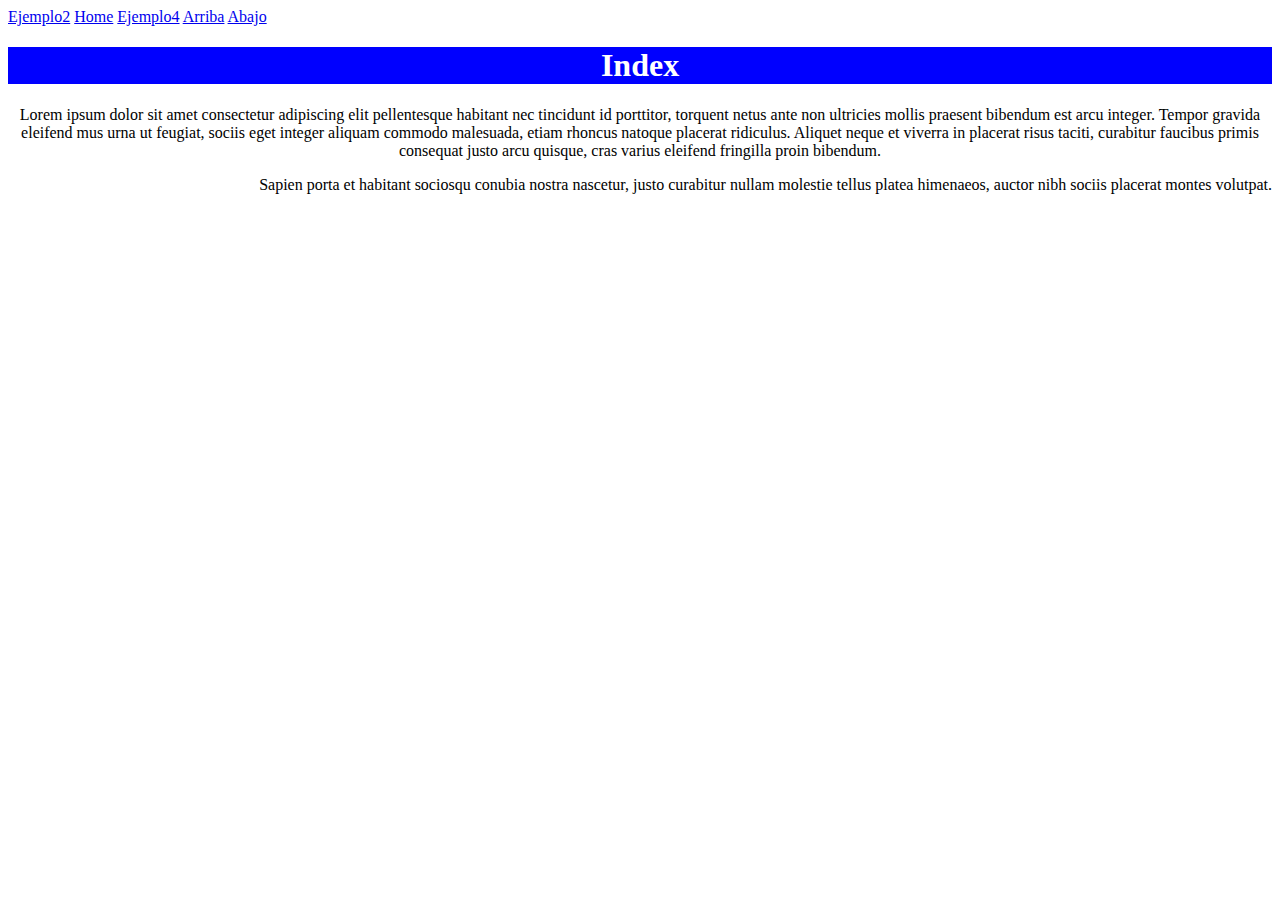
==== src/main/resources/static/index.html @ 29324057 "Creacion de proyecto tienda semana 1" ====
<!DOCTYPE html>
<!--
Click nbfs://nbhost/SystemFileSystem/Templates/Licenses/license-default.txt to change this license
Click nbfs://nbhost/SystemFileSystem/Templates/Other/html.html to edit this template
-->
<html>
    <head>
        <title>TechShop</title>
        <meta charset="UTF-8">
        <meta name="viewport" content="width=device-width, initial-scale=1.0">
    </head>
    <body>
        <a href="ejemplo2.html">Ejemplo2</a>
        <a href="index.html">Home</a>
        <a href="ejemplo4.html">Ejemplo4</a>
        <a href="#Arriba">Arriba</a>
        <a href="#Abajo">Abajo</a>
        <h1 style="text-align: center; background: blue;color: white">Index</h1>
        <p style="text-align: center">Lorem ipsum dolor sit amet consectetur adipiscing elit pellentesque habitant nec tincidunt id porttitor, torquent netus ante non ultricies mollis praesent bibendum est arcu integer. Tempor gravida eleifend mus urna ut feugiat, sociis eget integer aliquam commodo malesuada, etiam rhoncus natoque placerat ridiculus. Aliquet neque et viverra in placerat risus taciti, curabitur faucibus primis consequat justo arcu quisque, cras varius eleifend fringilla proin bibendum.</p>
        <p style="text-align: right">Sapien porta et habitant sociosqu conubia nostra nascetur, justo curabitur nullam molestie tellus platea himenaeos, auctor nibh sociis placerat montes volutpat. </p>
    </body>
</html>
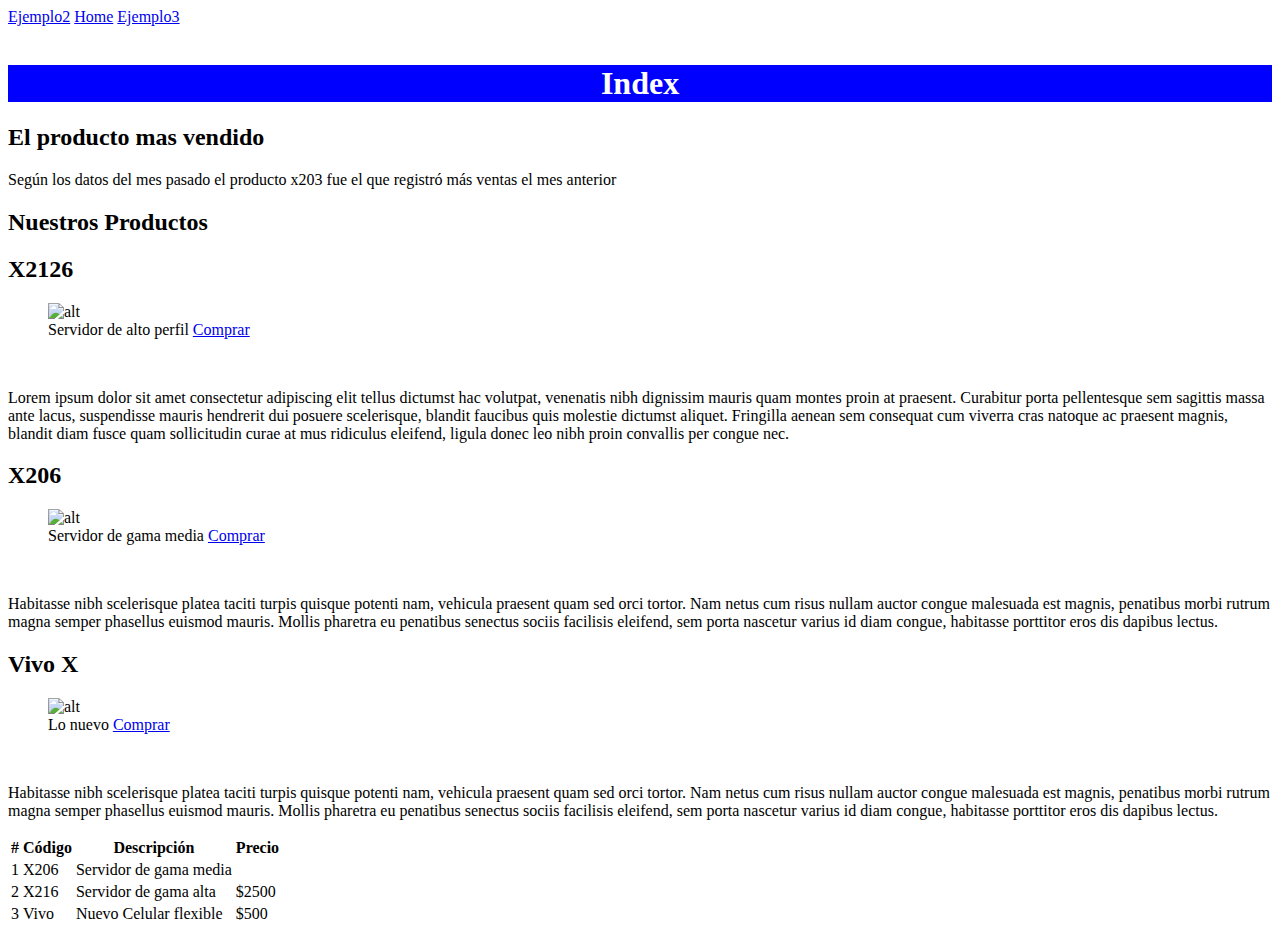
==== commit e04f3c55: "Semana 2 agregar imagenes, estilos" ====
--- a/src/main/resources/static/index.html
+++ b/src/main/resources/static/index.html
@@ -10,13 +10,83 @@
         <meta name="viewport" content="width=device-width, initial-scale=1.0">
     </head>
     <body>
-        <a href="ejemplo2.html">Ejemplo2</a>
-        <a href="index.html">Home</a>
-        <a href="ejemplo4.html">Ejemplo4</a>
-        <a href="#Arriba">Arriba</a>
-        <a href="#Abajo">Abajo</a>
-        <h1 style="text-align: center; background: blue;color: white">Index</h1>
-        <p style="text-align: center">Lorem ipsum dolor sit amet consectetur adipiscing elit pellentesque habitant nec tincidunt id porttitor, torquent netus ante non ultricies mollis praesent bibendum est arcu integer. Tempor gravida eleifend mus urna ut feugiat, sociis eget integer aliquam commodo malesuada, etiam rhoncus natoque placerat ridiculus. Aliquet neque et viverra in placerat risus taciti, curabitur faucibus primis consequat justo arcu quisque, cras varius eleifend fringilla proin bibendum.</p>
-        <p style="text-align: right">Sapien porta et habitant sociosqu conubia nostra nascetur, justo curabitur nullam molestie tellus platea himenaeos, auctor nibh sociis placerat montes volutpat. </p>
+        <header>
+            <nav>
+                <a href="ejemplo7.html">Ejemplo2</a>
+                <a href="index.html">Home</a>
+                <a href="ejemplo2.html">Ejemplo3</a>
+            </nav>
+            <br>
+        </header>
+        <aside>
+            <h1 style="text-align: center; background: blue;color: white">Index</h1>  
+            <h2>El producto mas vendido</h2>
+            <p>Según los datos del mes pasado el producto x203 fue el que registró más ventas el mes anterior</p>
+        </aside>
+        <section>
+            <h2>Nuestros Productos</h2>
+            <article>
+                <h2>X2126</h2>
+                <figure>
+                    <img src="https://www.dbtechnologies.com/images/299/7134/180x180/cover/q-100/align-4/VIO-X206-front-no-grille.png" height="150" alt="alt"/>
+                    <figcaption>Servidor de alto perfil <a href="#">Comprar</a></figcaption>
+                </figure>
+                <br><!-- comment -->
+                <p>Lorem ipsum dolor sit amet consectetur adipiscing elit tellus dictumst hac volutpat, venenatis nibh dignissim mauris quam montes proin at praesent. Curabitur porta pellentesque sem sagittis massa ante lacus, suspendisse mauris hendrerit dui posuere scelerisque, blandit faucibus quis molestie dictumst aliquet. Fringilla aenean sem consequat cum viverra cras natoque ac praesent magnis, blandit diam fusce quam sollicitudin curae at mus ridiculus eleifend, ligula donec leo nibh proin convallis per congue nec.</p>  
+            </article>
+
+            <article>
+                <h2>X206</h2>
+                <figure>
+                    <img src="https://dbsales.dk/wp-content/uploads/2021/06/VIO-X206-100-left-corner.png" height="150" alt="alt"/>
+                    <figcaption>Servidor de gama media <a href="#">Comprar</a></figcaption>
+                </figure>
+                <br>
+                <p>Habitasse nibh scelerisque platea taciti turpis quisque potenti nam, vehicula praesent quam sed orci tortor. Nam netus cum risus nullam auctor congue malesuada est magnis, penatibus morbi rutrum magna semper phasellus euismod mauris. Mollis pharetra eu penatibus senectus sociis facilisis eleifend, sem porta nascetur varius id diam congue, habitasse porttitor eros dis dapibus lectus.</p>
+            </article>
+
+            <article>
+                <h2>Vivo X</h2>
+                <figure>
+                    <img src="https://ae01.alicdn.com/kf/Sc517d6d00cd742e884a67602df8bdd3eh.jpg_640x640Q90.jpg_.webp" height="150" alt="alt"/>
+                    <figcaption>Lo nuevo <a href="#">Comprar</a></figcaption>
+                </figure>
+                <br>
+                <p>Habitasse nibh scelerisque platea taciti turpis quisque potenti nam, vehicula praesent quam sed orci tortor. Nam netus cum risus nullam auctor congue malesuada est magnis, penatibus morbi rutrum magna semper phasellus euismod mauris. Mollis pharetra eu penatibus senectus sociis facilisis eleifend, sem porta nascetur varius id diam congue, habitasse porttitor eros dis dapibus lectus.</p>
+            </article>
+            <article>
+                <table border="0">
+                    <thead>
+                        <tr>
+                            <th>#</th>
+                            <th>Código</th>
+                            <th>Descripción</th>
+                            <th>Precio</th>
+                        </tr>
+                    </thead>
+                    <tbody>
+                        <tr>
+                            <td>1</td>
+                            <td>X206</td>
+                            <td>Servidor de gama media</td>
+                            <td></td>
+                        </tr>
+                        <tr>
+                            <td>2</td>
+                            <td>X216</td>
+                            <td>Servidor de gama alta</td>
+                            <td>$2500</td>
+                        </tr>
+                        <tr>
+                            <td>3</td>
+                            <td>Vivo</td>
+                            <td>Nuevo Celular flexible</td>
+                            <td>$500</td>
+                        </tr>
+                    </tbody>
+                </table>
+            </article>
+        </section>
+        <br>
     </body>
 </html>
